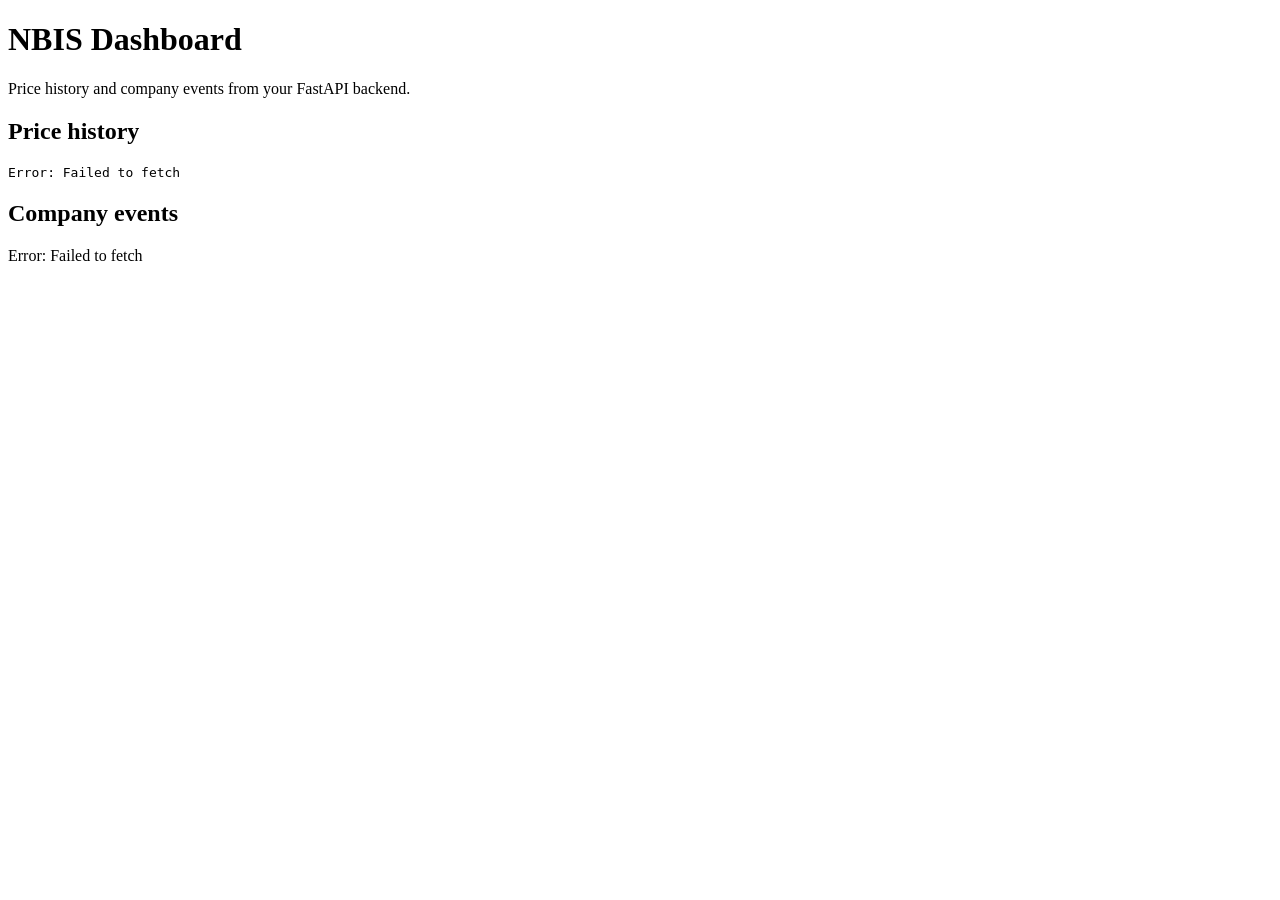
==== public/index.html @ 2c2f7098 "Initial commit" ====
<!DOCTYPE html>
<html lang="en">
<head>
  <meta charset="UTF-8" />
  <meta name="viewport" content="width=device-width, initial-scale=1.0" />
  <title>NBIS Dashboard</title>
  <link rel="stylesheet" href="../assets/style.css" />
</head>
<body>
  <main class="container">
    <header class="hero">
      <h1>NBIS Dashboard</h1>
      <p>Price history and company events from your FastAPI backend.</p>
    </header>

    <section class="panel">
      <h2>Price history</h2>
      <pre id="price-output">Loading price data...</pre>
    </section>

    <section class="panel">
      <h2>Company events</h2>
      <div id="events-output">Loading events...</div>
    </section>
  </main>

  <script type="module" src="../src/pages/nbis-dashboard.js"></script>
</body>
</html>
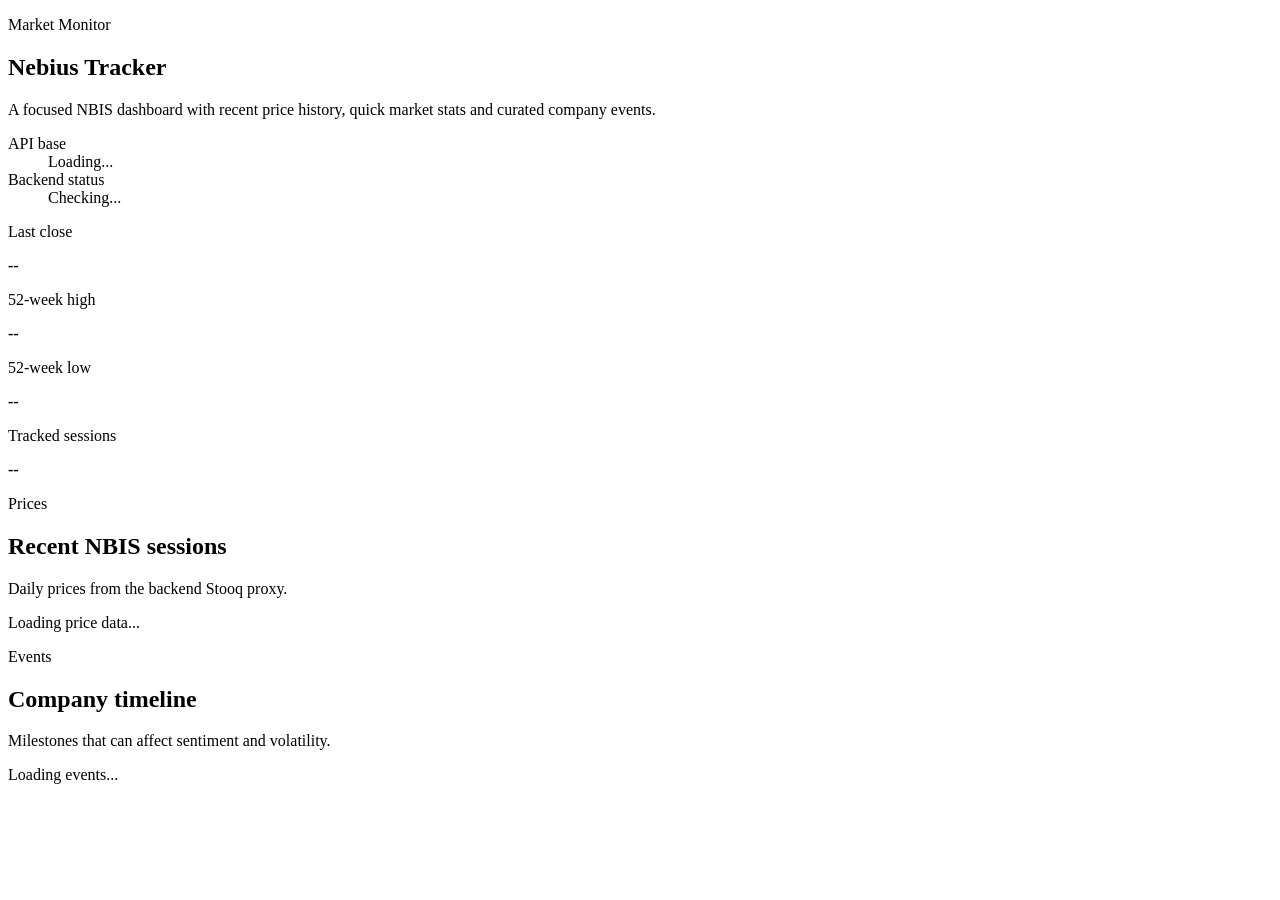
==== commit acee0a47: "Fullfor NEBIUS_TRACKER: frontend, backend, Pages deploy og dokumentasjon" ====
--- a/public/index.html
+++ b/public/index.html
@@ -3,27 +3,83 @@
 <head>
   <meta charset="UTF-8" />
   <meta name="viewport" content="width=device-width, initial-scale=1.0" />
-  <title>NBIS Dashboard</title>
-  <link rel="stylesheet" href="../assets/style.css" />
+  <title>Nebius Tracker</title>
+  <link rel="preconnect" href="https://fonts.googleapis.com" />
+  <link rel="preconnect" href="https://fonts.gstatic.com" crossorigin />
+  <link href="https://fonts.googleapis.com/css2?family=Manrope:wght@400;500;700;800&family=Space+Grotesk:wght@500;700&display=swap" rel="stylesheet" />
+  <link rel="stylesheet" href="./assets/style.css" />
 </head>
 <body>
-  <main class="container">
-    <header class="hero">
-      <h1>NBIS Dashboard</h1>
-      <p>Price history and company events from your FastAPI backend.</p>
-    </header>
-
-    <section class="panel">
-      <h2>Price history</h2>
-      <pre id="price-output">Loading price data...</pre>
+  <main class="page-shell">
+    <section class="hero panel">
+      <div>
+        <p class="eyebrow">Market Monitor</p>
+        <h1>Nebius Tracker</h1>
+        <p class="hero-copy">
+          A focused NBIS dashboard with recent price history, quick market stats and curated company events.
+        </p>
+      </div>
+      <dl class="hero-meta">
+        <div>
+          <dt>API base</dt>
+          <dd id="api-base-output">Loading...</dd>
+        </div>
+        <div>
+          <dt>Backend status</dt>
+          <dd id="backend-status">Checking...</dd>
+        </div>
+      </dl>
     </section>
 
-    <section class="panel">
-      <h2>Company events</h2>
-      <div id="events-output">Loading events...</div>
+    <section class="summary-grid">
+      <article class="stat-card panel">
+        <p>Last close</p>
+        <strong id="last-close">--</strong>
+      </article>
+      <article class="stat-card panel">
+        <p>52-week high</p>
+        <strong id="high-price">--</strong>
+      </article>
+      <article class="stat-card panel">
+        <p>52-week low</p>
+        <strong id="low-price">--</strong>
+      </article>
+      <article class="stat-card panel">
+        <p>Tracked sessions</p>
+        <strong id="session-count">--</strong>
+      </article>
+    </section>
+
+    <section class="content-grid">
+      <article class="panel">
+        <div class="panel-heading">
+          <div>
+            <p class="eyebrow">Prices</p>
+            <h2>Recent NBIS sessions</h2>
+          </div>
+          <p class="muted">Daily prices from the backend Stooq proxy.</p>
+        </div>
+        <div id="price-table-output" class="table-shell">
+          <p class="status-message">Loading price data...</p>
+        </div>
+      </article>
+
+      <article class="panel">
+        <div class="panel-heading">
+          <div>
+            <p class="eyebrow">Events</p>
+            <h2>Company timeline</h2>
+          </div>
+          <p class="muted">Milestones that can affect sentiment and volatility.</p>
+        </div>
+        <div id="events-output" class="events-list">
+          <p class="status-message">Loading events...</p>
+        </div>
+      </article>
     </section>
   </main>
 
-  <script type="module" src="../src/pages/nbis-dashboard.js"></script>
+  <script src="./config.js"></script>
+  <script type="module" src="./src/pages/nbis-dashboard.js"></script>
 </body>
 </html>
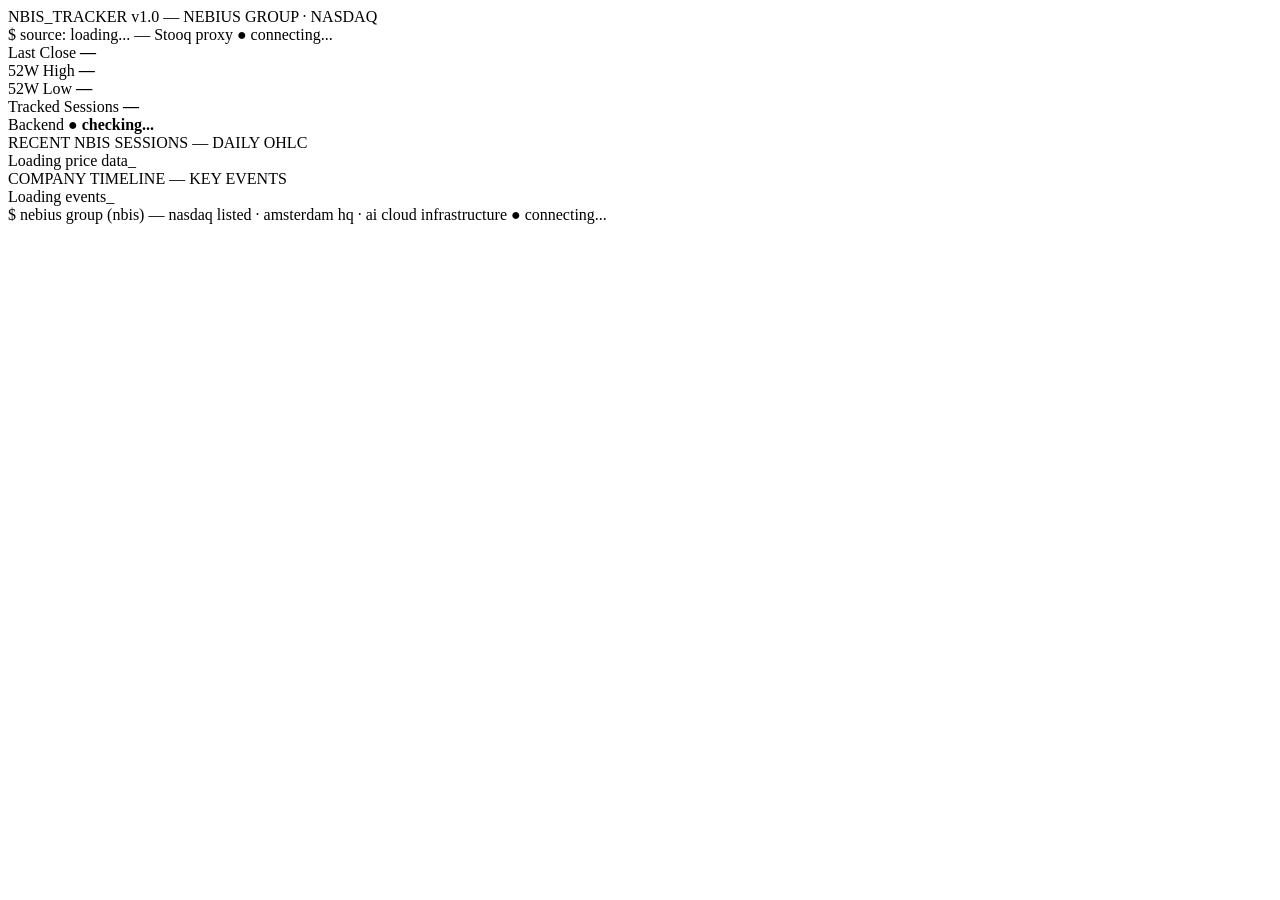
==== commit d07b74d4: "Redesign frontend: terminal dark theme matching fed_macro_terminal - assets/style.css: full terminal" ====
--- a/public/index.html
+++ b/public/index.html
@@ -3,83 +3,78 @@
 <head>
   <meta charset="UTF-8" />
   <meta name="viewport" content="width=device-width, initial-scale=1.0" />
-  <title>Nebius Tracker</title>
-  <link rel="preconnect" href="https://fonts.googleapis.com" />
-  <link rel="preconnect" href="https://fonts.gstatic.com" crossorigin />
-  <link href="https://fonts.googleapis.com/css2?family=Manrope:wght@400;500;700;800&family=Space+Grotesk:wght@500;700&display=swap" rel="stylesheet" />
+  <title>NBIS_TRACKER — Market Terminal</title>
   <link rel="stylesheet" href="./assets/style.css" />
 </head>
 <body>
-  <main class="page-shell">
-    <section class="hero panel">
-      <div>
-        <p class="eyebrow">Market Monitor</p>
-        <h1>Nebius Tracker</h1>
-        <p class="hero-copy">
-          A focused NBIS dashboard with recent price history, quick market stats and curated company events.
-        </p>
+<div id="app">
+  <div id="terminal">
+
+    <div class="term-header">
+      <div class="term-dots">
+        <div class="term-dot dot-r"></div>
+        <div class="term-dot dot-y"></div>
+        <div class="term-dot dot-g"></div>
       </div>
-      <dl class="hero-meta">
-        <div>
-          <dt>API base</dt>
-          <dd id="api-base-output">Loading...</dd>
+      <div class="term-title"><span>NBIS_TRACKER</span> v1.0 — NEBIUS GROUP · NASDAQ<span class="cursor"></span></div>
+      <div class="term-time" id="clock"></div>
+    </div>
+
+    <div class="header-footer-mirror">
+      <span class="source"><span class="prompt-text">$</span> source: <span id="api-base-output">loading...</span> — Stooq proxy</span>
+      <span id="header-data-status" class="status">● connecting...</span>
+    </div>
+
+    <div class="status-bar-top">
+      <div class="status-chip">
+        <span>Last Close</span>
+        <strong id="last-close">—</strong>
+      </div>
+      <div class="status-chip">
+        <span>52W High</span>
+        <strong id="high-price">—</strong>
+      </div>
+      <div class="status-chip">
+        <span>52W Low</span>
+        <strong id="low-price">—</strong>
+      </div>
+      <div class="status-chip">
+        <span>Tracked Sessions</span>
+        <strong id="session-count">—</strong>
+      </div>
+      <div class="status-chip">
+        <span>Backend</span>
+        <strong id="backend-status">● checking...</strong>
+      </div>
+    </div>
+
+    <div class="content">
+      <div class="grid-2">
+        <div class="chart-wrap">
+          <div class="section-head">RECENT NBIS SESSIONS — DAILY OHLC</div>
+          <div id="price-table-output">
+            <div class="loading">Loading price data<span class="blink">_</span></div>
+          </div>
         </div>
-        <div>
-          <dt>Backend status</dt>
-          <dd id="backend-status">Checking...</dd>
+        <div class="chart-wrap">
+          <div class="section-head">COMPANY TIMELINE — KEY EVENTS</div>
+          <div id="events-output">
+            <div class="loading">Loading events<span class="blink">_</span></div>
+          </div>
         </div>
-      </dl>
-    </section>
+      </div>
+    </div>
 
-    <section class="summary-grid">
-      <article class="stat-card panel">
-        <p>Last close</p>
-        <strong id="last-close">--</strong>
-      </article>
-      <article class="stat-card panel">
-        <p>52-week high</p>
-        <strong id="high-price">--</strong>
-      </article>
-      <article class="stat-card panel">
-        <p>52-week low</p>
-        <strong id="low-price">--</strong>
-      </article>
-      <article class="stat-card panel">
-        <p>Tracked sessions</p>
-        <strong id="session-count">--</strong>
-      </article>
-    </section>
+    <div class="status-bar">
+      <span><span class="prompt-text">$</span> nebius group (nbis) — nasdaq listed · amsterdam hq · ai cloud infrastructure</span>
+      <span id="data-status">● connecting...</span>
+      <span id="last-refresh"></span>
+    </div>
 
-    <section class="content-grid">
-      <article class="panel">
-        <div class="panel-heading">
-          <div>
-            <p class="eyebrow">Prices</p>
-            <h2>Recent NBIS sessions</h2>
-          </div>
-          <p class="muted">Daily prices from the backend Stooq proxy.</p>
-        </div>
-        <div id="price-table-output" class="table-shell">
-          <p class="status-message">Loading price data...</p>
-        </div>
-      </article>
+  </div>
+</div>
 
-      <article class="panel">
-        <div class="panel-heading">
-          <div>
-            <p class="eyebrow">Events</p>
-            <h2>Company timeline</h2>
-          </div>
-          <p class="muted">Milestones that can affect sentiment and volatility.</p>
-        </div>
-        <div id="events-output" class="events-list">
-          <p class="status-message">Loading events...</p>
-        </div>
-      </article>
-    </section>
-  </main>
-
-  <script src="./config.js"></script>
-  <script type="module" src="./src/pages/nbis-dashboard.js"></script>
+<script src="./config.js"></script>
+<script type="module" src="./src/pages/nbis-dashboard.js"></script>
 </body>
 </html>
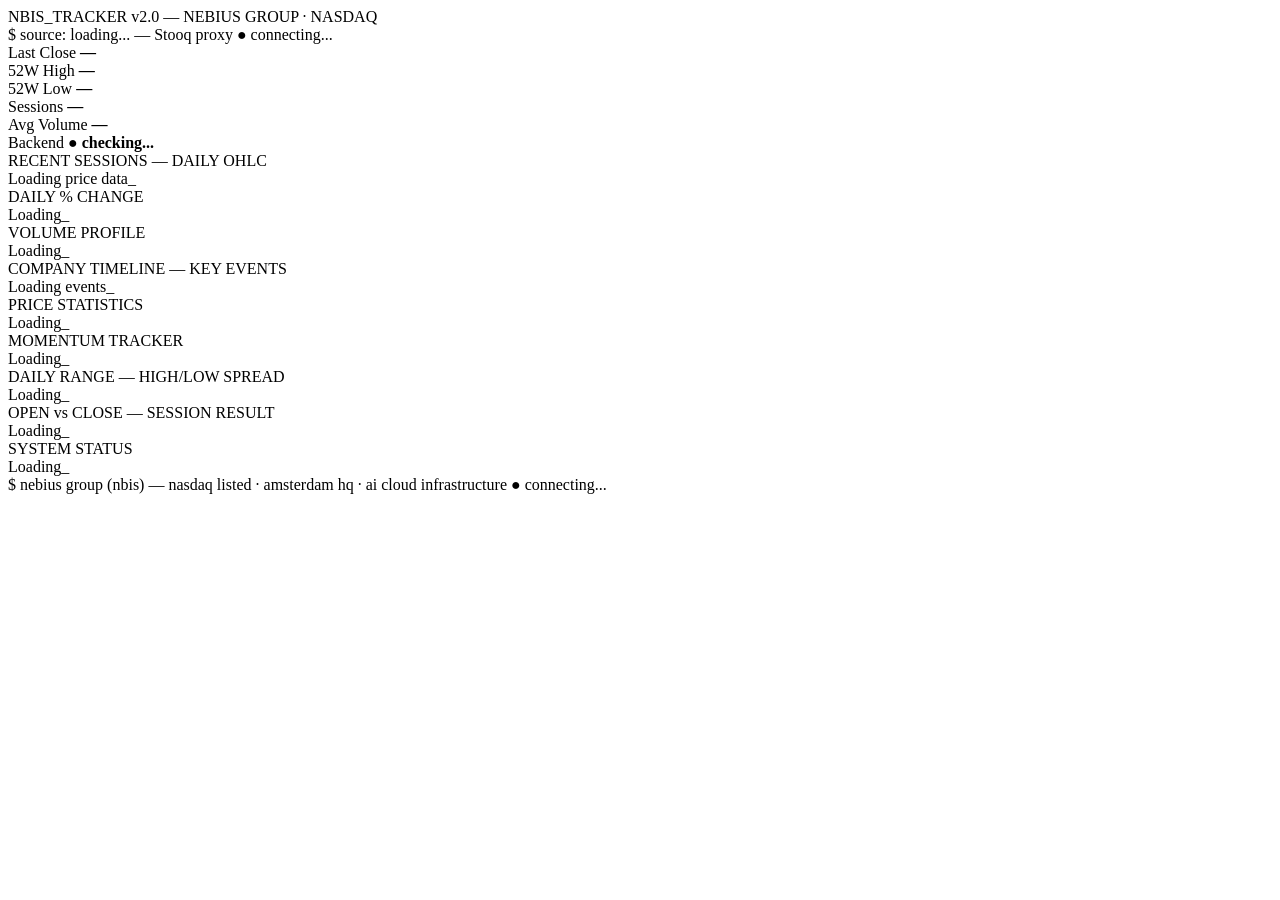
==== commit 17607071: "style: orange section heads, 3x3 grid layout (9 panels) Co-Authored-By: Claude Sonnet 4.6 <noreply@a" ====
--- a/public/index.html
+++ b/public/index.html
@@ -4,9 +4,13 @@
   <meta charset="UTF-8" />
   <meta name="viewport" content="width=device-width, initial-scale=1.0" />
   <title>NBIS_TRACKER — Market Terminal</title>
+  <link rel="preconnect" href="https://fonts.googleapis.com" />
+  <link rel="preconnect" href="https://fonts.gstatic.com" crossorigin />
+  <link href="https://fonts.googleapis.com/css2?family=IBM+Plex+Mono:wght@400;500;600&family=Space+Grotesk:wght@500;700&display=swap" rel="stylesheet" />
   <link rel="stylesheet" href="./assets/style.css" />
 </head>
 <body>
+<div class="bg-grid" aria-hidden="true"></div>
 <div id="app">
   <div id="terminal">
 
@@ -16,7 +20,7 @@
         <div class="term-dot dot-y"></div>
         <div class="term-dot dot-g"></div>
       </div>
-      <div class="term-title"><span>NBIS_TRACKER</span> v1.0 — NEBIUS GROUP · NASDAQ<span class="cursor"></span></div>
+      <div class="term-title"><span>NBIS_TRACKER</span> v2.0 — NEBIUS GROUP · NASDAQ<span class="cursor"></span></div>
       <div class="term-time" id="clock"></div>
     </div>
 
@@ -39,8 +43,12 @@
         <strong id="low-price">—</strong>
       </div>
       <div class="status-chip">
-        <span>Tracked Sessions</span>
+        <span>Sessions</span>
         <strong id="session-count">—</strong>
+      </div>
+      <div class="status-chip">
+        <span>Avg Volume</span>
+        <strong id="avg-volume">—</strong>
       </div>
       <div class="status-chip">
         <span>Backend</span>
@@ -49,19 +57,74 @@
     </div>
 
     <div class="content">
-      <div class="grid-2">
+      <div class="grid-3">
+
+        <!-- ROW 1 -->
         <div class="chart-wrap">
-          <div class="section-head">RECENT NBIS SESSIONS — DAILY OHLC</div>
+          <div class="section-head">RECENT SESSIONS — DAILY OHLC</div>
           <div id="price-table-output">
             <div class="loading">Loading price data<span class="blink">_</span></div>
           </div>
         </div>
+
+        <div class="chart-wrap">
+          <div class="section-head">DAILY % CHANGE</div>
+          <div id="pct-change-output">
+            <div class="loading">Loading<span class="blink">_</span></div>
+          </div>
+        </div>
+
+        <div class="chart-wrap">
+          <div class="section-head">VOLUME PROFILE</div>
+          <div id="volume-output">
+            <div class="loading">Loading<span class="blink">_</span></div>
+          </div>
+        </div>
+
+        <!-- ROW 2 -->
         <div class="chart-wrap">
           <div class="section-head">COMPANY TIMELINE — KEY EVENTS</div>
           <div id="events-output">
             <div class="loading">Loading events<span class="blink">_</span></div>
           </div>
         </div>
+
+        <div class="chart-wrap">
+          <div class="section-head">PRICE STATISTICS</div>
+          <div id="price-stats-output">
+            <div class="loading">Loading<span class="blink">_</span></div>
+          </div>
+        </div>
+
+        <div class="chart-wrap">
+          <div class="section-head">MOMENTUM TRACKER</div>
+          <div id="momentum-output">
+            <div class="loading">Loading<span class="blink">_</span></div>
+          </div>
+        </div>
+
+        <!-- ROW 3 -->
+        <div class="chart-wrap">
+          <div class="section-head">DAILY RANGE — HIGH/LOW SPREAD</div>
+          <div id="range-output">
+            <div class="loading">Loading<span class="blink">_</span></div>
+          </div>
+        </div>
+
+        <div class="chart-wrap">
+          <div class="section-head">OPEN vs CLOSE — SESSION RESULT</div>
+          <div id="oc-output">
+            <div class="loading">Loading<span class="blink">_</span></div>
+          </div>
+        </div>
+
+        <div class="chart-wrap">
+          <div class="section-head">SYSTEM STATUS</div>
+          <div id="system-output">
+            <div class="loading">Loading<span class="blink">_</span></div>
+          </div>
+        </div>
+
       </div>
     </div>
 
